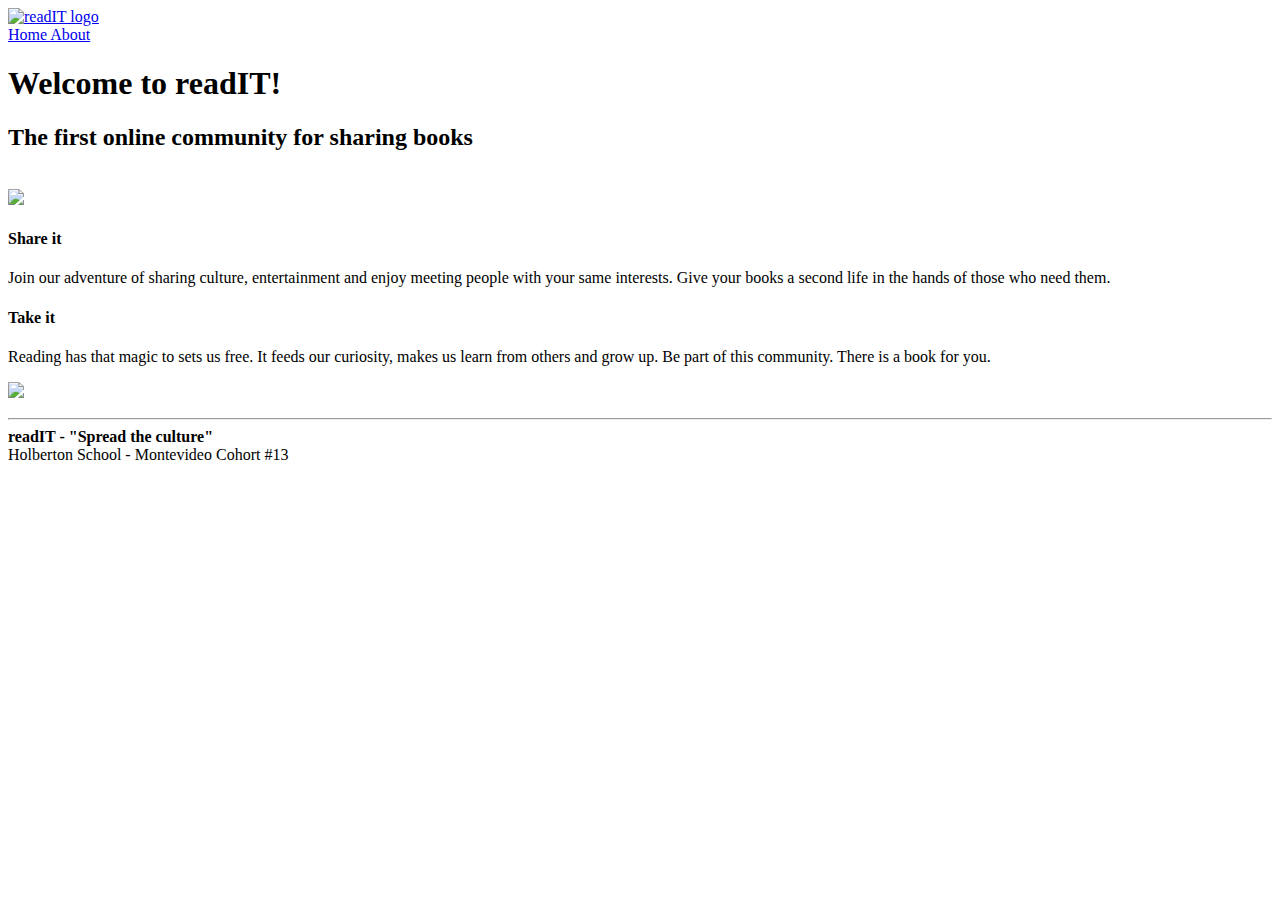
==== index.html @ 980e4483 "landing page fix" ====
<!DOCTYPE html>
<html>
  <head>
    <meta charset="utf-8">
    <meta http-equiv="X-UA-Compatible" content="IE=edge">
    <meta name="viewport" content="width=device-width, initial-scale=1">
    <link rel="icon" href="../static/images/favicon.png">
    <title>readIT - "spread the culture"</title>
    <link rel= "stylesheet" type= "text/css" href= "https://cdnjs.cloudflare.com/ajax/libs/bulma/0.9.2/css/bulma.css">
  </head>
  <body>
    <section class="hero is-link is-fullheight">
      <div class="hero-head">
        <nav class="navbar">
          <div class="container">
            <div class="navbar-brand">
              <a class="navbar-item" href="http://35.196.233.214">
                <img src="web/static/images/LogoSmallHeader.png" alt="readIT logo">
              </a>
            </div>

            <div id="navbarMenuHero" class="navbar-menu">
              <div class="navbar-end">
                <a id="1" href="http://35.196.233.214" class="navbar-item">
                    Home
                </a>
                </a>
                <a href="http://35.196.233.214/about" class="navbar-item">
                    About
                </a>
              </div>
            </div>
          </div>
        </nav>
      </div>
      <div class="hero-body">
        <div class="container">
            <div class="column has-text-centered">
                <h1 class="title">Welcome to readIT!</h1>
                <h2 class="subtitle">The first online community for sharing books</h2>
                </br>
              </div>
              <div class="column">
            </div>
            <div class="columns">
              <div class="column is-two-fifths">
                <img style="border-radius:2%" src="https://images.unsplash.com/photo-1525715843408-5c6ec44503b1?ixid=MnwxMjA3fDB8MHxwaG90by1wYWdlfHx8fGVufDB8fHx8&ixlib=rb-1.2.1&auto=format&fit=crop&w=500&q=80.png">
              </div>
              <div class="columns is-vcentered is-centered ml-2 mr-2">
                <div class="content is-medium">
                  <h4 class="title is-4">Share it</h4>
                  <p>
                Join our adventure of sharing culture, entertainment and enjoy meeting people with your same interests.
                Give your books a second life in the hands of those who need them.
                  </p>
                </div>
              </div>
            </div>
            <div class="column">
            </div>
            <div class="columns">
              <div class="columns is-vcentered is-centered ml-2 mr-2">
                <div class="content is-medium">
                  <h4 class="title is-4">Take it</h4>
                  <p>
                Reading has that magic to sets us free. It feeds our curiosity, makes us learn from others and grow up. Be part of this community.
                There is a book for you.
                  </p>
                </div>
              </div>
              <div class="column is-two-fifths">
                <img style="border-radius:2%" src="https://images.unsplash.com/photo-1513475382585-d06e58bcb0e0?ixid=MnwxMjA3fDB8MHxwaG90by1wYWdlfHx8fGVufDB8fHx8&ixlib=rb-1.2.1&auto=format&fit=crop&w=500&q=80.png">
              </div>
            </div>

        </div>
      </div>
      <footer class="hero-footer is-link">
        <div class="container">
          <div class="content has-text-right ">
            <p class="px-1">
              <hr>
              <strong>readIT - "Spread the culture"</strong><br>
              Holberton School - Montevideo Cohort #13
            </p>
            </br>
          </div>
        </div>
      </footer>
    </section>
  </body>
</html>
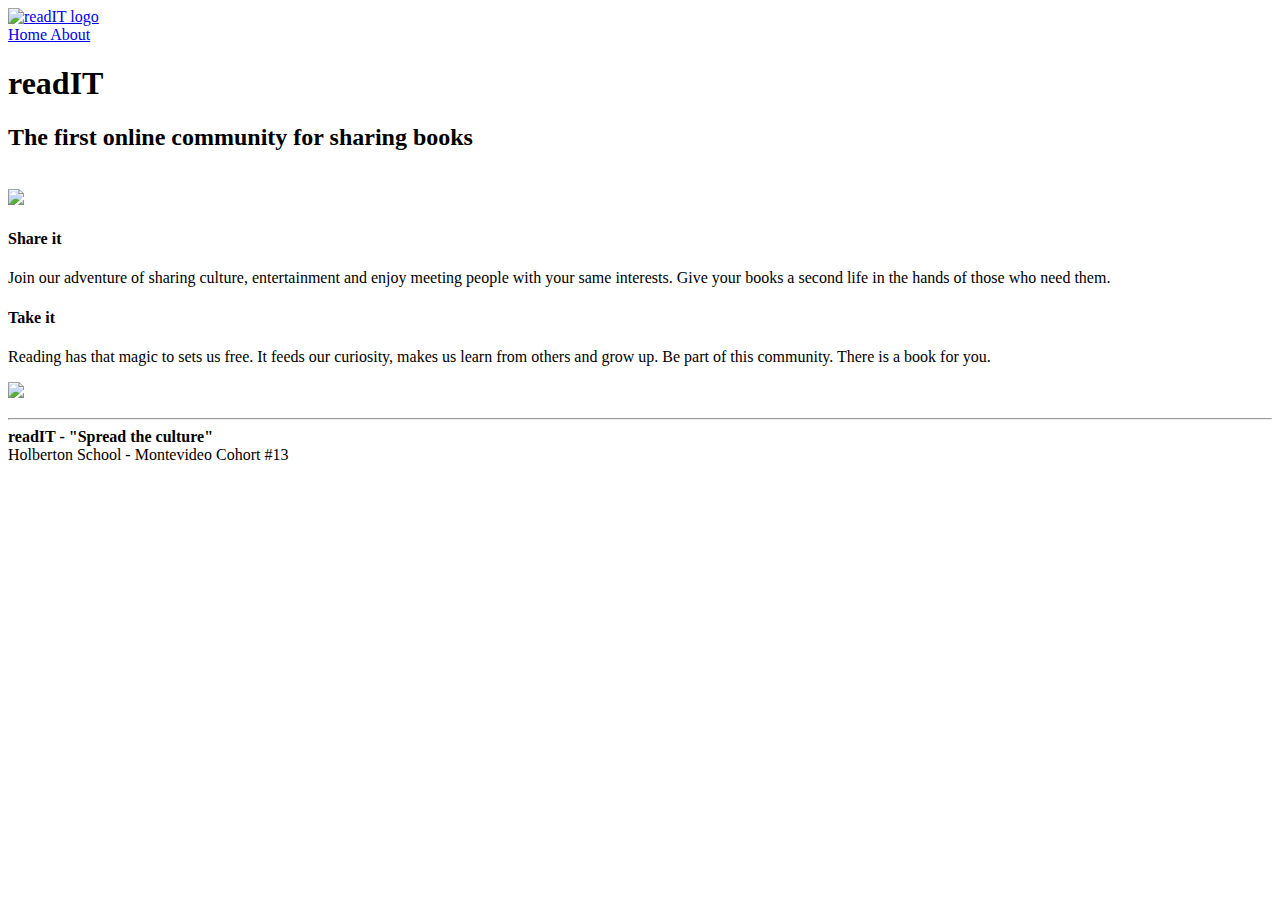
==== commit 15f5ea74: "landing page fix" ====
--- a/index.html
+++ b/index.html
@@ -4,7 +4,7 @@
     <meta charset="utf-8">
     <meta http-equiv="X-UA-Compatible" content="IE=edge">
     <meta name="viewport" content="width=device-width, initial-scale=1">
-    <link rel="icon" href="../static/images/favicon.png">
+    <link rel="icon" href="web/static/images/favicon.png">
     <title>readIT - "spread the culture"</title>
     <link rel= "stylesheet" type= "text/css" href= "https://cdnjs.cloudflare.com/ajax/libs/bulma/0.9.2/css/bulma.css">
   </head>
@@ -36,7 +36,7 @@
       <div class="hero-body">
         <div class="container">
             <div class="column has-text-centered">
-                <h1 class="title">Welcome to readIT!</h1>
+                <h1 class="title">readIT</h1>
                 <h2 class="subtitle">The first online community for sharing books</h2>
                 </br>
               </div>
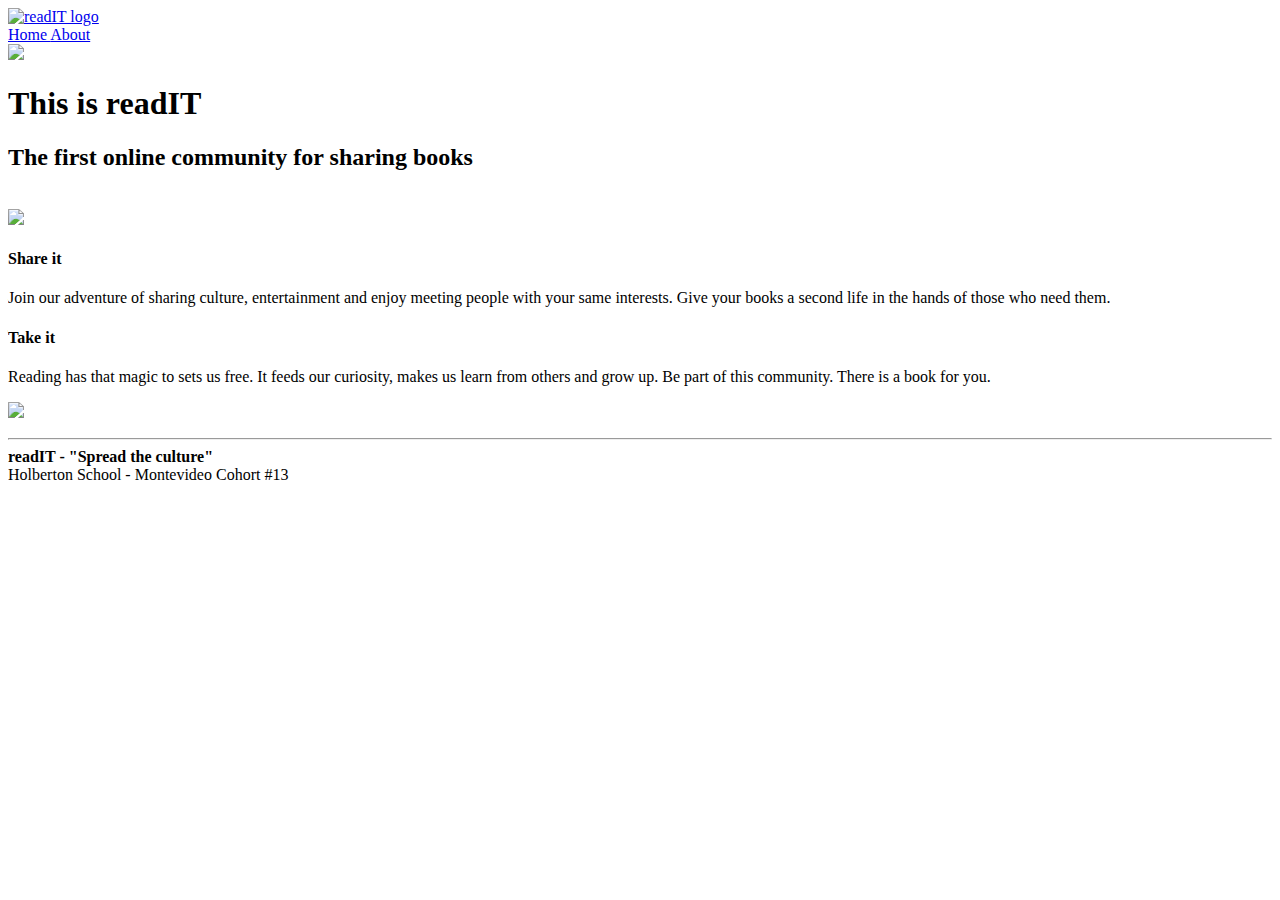
==== commit 76608ac4: "landing page fix" ====
--- a/index.html
+++ b/index.html
@@ -35,8 +35,9 @@
       </div>
       <div class="hero-body">
         <div class="container">
+            <img style="border-radius:2%" src="https://i.imgur.com/nNdilzd.jpg">
             <div class="column has-text-centered">
-                <h1 class="title">readIT</h1>
+                <h1 class="title">This is readIT</h1>
                 <h2 class="subtitle">The first online community for sharing books</h2>
                 </br>
               </div>
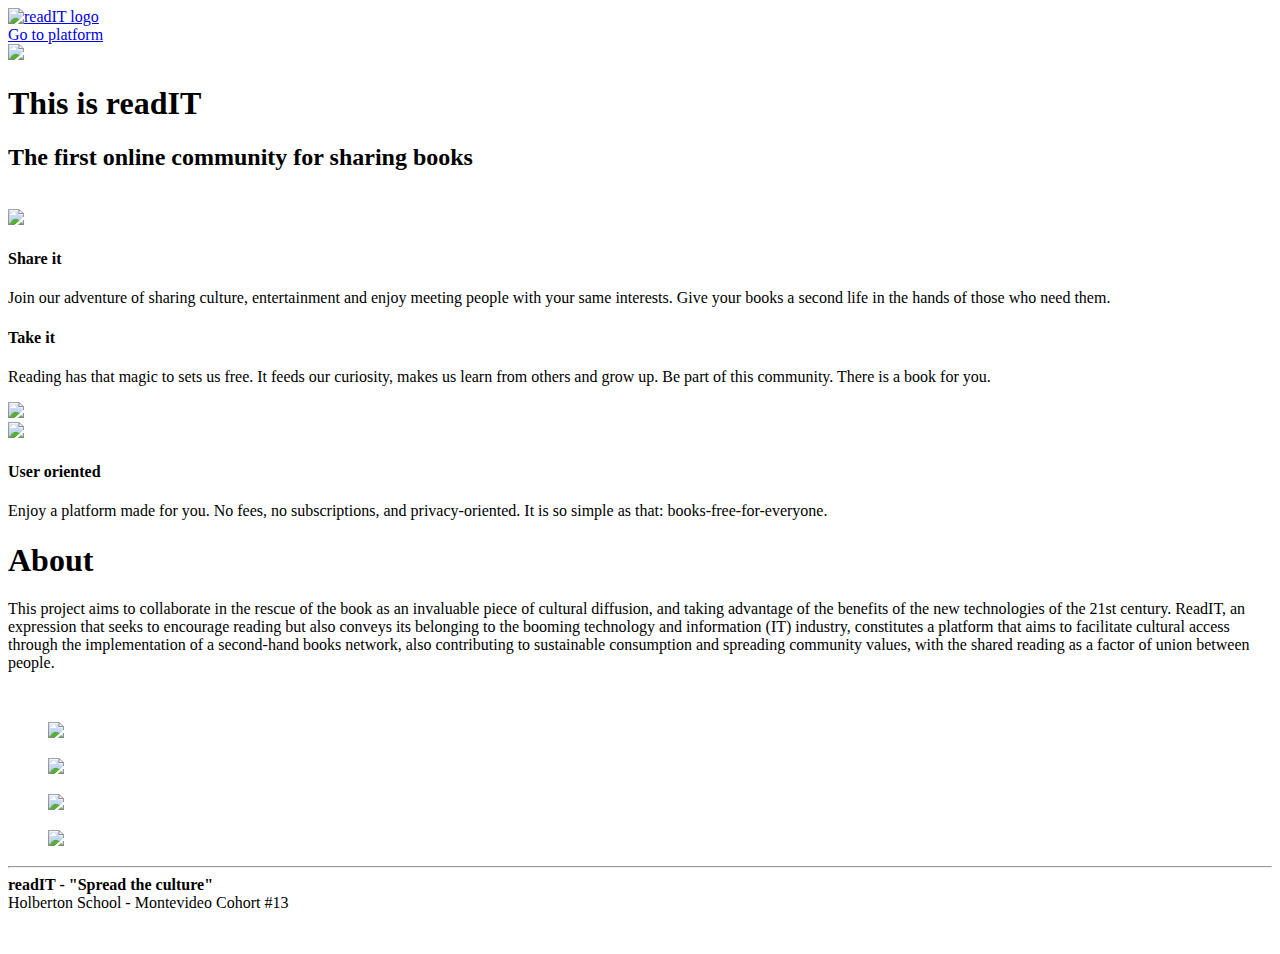
==== commit cf8eaed5: "landing page fix" ====
--- a/index.html
+++ b/index.html
@@ -22,11 +22,7 @@
             <div id="navbarMenuHero" class="navbar-menu">
               <div class="navbar-end">
                 <a id="1" href="http://35.196.233.214" class="navbar-item">
-                    Home
-                </a>
-                </a>
-                <a href="http://35.196.233.214/about" class="navbar-item">
-                    About
+                    Go to platform
                 </a>
               </div>
             </div>
@@ -40,8 +36,8 @@
                 <h1 class="title">This is readIT</h1>
                 <h2 class="subtitle">The first online community for sharing books</h2>
                 </br>
-              </div>
-              <div class="column">
+            </div>
+            <div class="column">
             </div>
             <div class="columns">
               <div class="column is-two-fifths">
@@ -73,7 +69,53 @@
                 <img style="border-radius:2%" src="https://images.unsplash.com/photo-1513475382585-d06e58bcb0e0?ixid=MnwxMjA3fDB8MHxwaG90by1wYWdlfHx8fGVufDB8fHx8&ixlib=rb-1.2.1&auto=format&fit=crop&w=500&q=80.png">
               </div>
             </div>
-
+            <div class="column">
+            </div>
+            <div class="columns">
+                <div class="column is-two-fifths">
+                  <img style="border-radius:2%" src="https://images.unsplash.com/photo-1523240795612-9a054b0db644?ixid=MnwxMjA3fDB8MHxwaG90by1wYWdlfHx8fGVufDB8fHx8&ixlib=rb-1.2.1&auto=format&fit=crop&w=500&q=80">
+                </div>
+                <div class="columns is-vcentered is-centered ml-2 mr-2">
+                  <div class="content is-medium">
+                    <h4 class="title is-4">User oriented</h4>
+                    <p>
+                  Enjoy a platform made for you. No fees, no subscriptions, and privacy-oriented. It is so simple as that: books-free-for-everyone.
+                    </p>
+                  </div>
+                </div>
+            </div>
+            <div class="column">
+            </div>
+            <div class="column has-text-centered">
+                <h1 class="title">About</h1>
+                <p>
+                    This project aims to collaborate in the rescue of the book as an invaluable piece of cultural diffusion, and taking advantage of the benefits of the new technologies of the 21st century.
+ReadIT, an expression that seeks to encourage reading but also conveys its belonging to the booming technology and information (IT) industry, constitutes a platform that aims to facilitate cultural access through the implementation of a second-hand books network, also contributing to sustainable consumption and spreading community values, with the shared reading as a factor of union between people.
+                </p>
+                </br>
+            <div class="columns is-multiline is-centered">
+                    <div class="column is-one-quarter">
+                    <figure class="image is-96x96">
+                    <img class="is-rounded" src="../static/images/lucianaProfile.png">
+                    </figure>
+                    </div>
+                    <div class="column is-one-quarter">
+                    <figure class="image is-96x96">
+                    <img class="is-rounded" src="web/static/images/nicolasProfile.png">
+                    </figure>
+                    </div>
+                    <div class="column is-one-quarter">
+                    <figure class="image is-96x96">
+                    <img class="is-rounded" src="web/static/images/robertoProfile.png">
+                    </figure>
+                    </div>
+                    <div class="column is-one-quarter">
+                    <figure class="image is-96x96">
+                    <img class="is-rounded" src="web/static/images/sebastianProfile.png">
+                    </figure>
+                    </div>
+                </div>
+            </div>
         </div>
       </div>
       <footer class="hero-footer is-link">
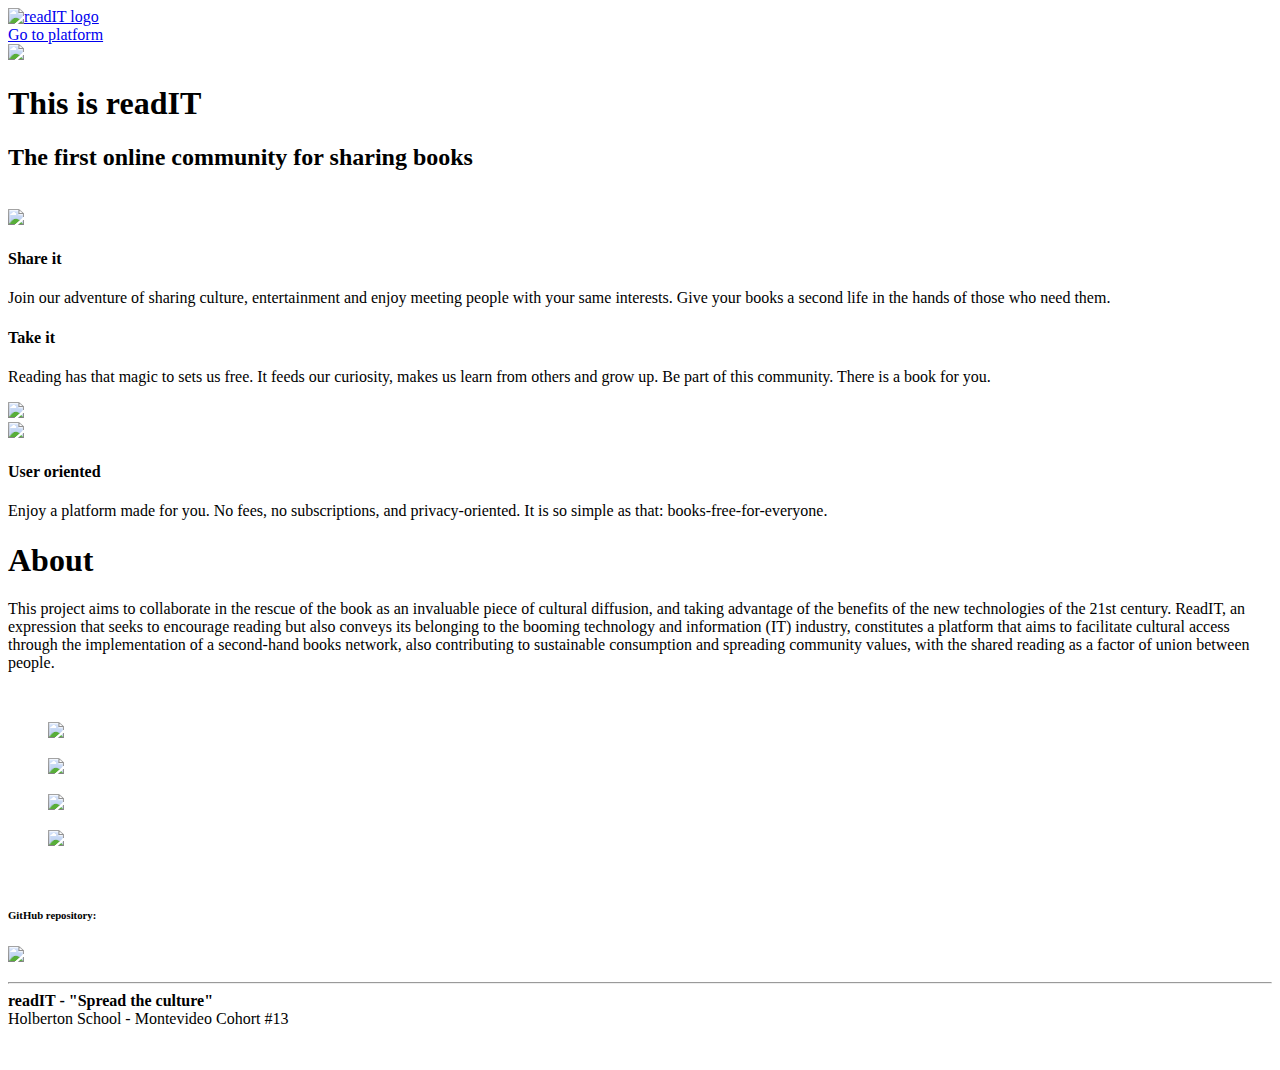
==== commit 9471e576: "landing page fix" ====
--- a/index.html
+++ b/index.html
@@ -93,31 +93,38 @@
 ReadIT, an expression that seeks to encourage reading but also conveys its belonging to the booming technology and information (IT) industry, constitutes a platform that aims to facilitate cultural access through the implementation of a second-hand books network, also contributing to sustainable consumption and spreading community values, with the shared reading as a factor of union between people.
                 </p>
                 </br>
-            <div class="columns is-multiline is-centered">
-                    <div class="column is-one-quarter">
-                    <figure class="image is-96x96">
-                    <img class="is-rounded" src="../static/images/lucianaProfile.png">
+            </div>
+            <div class="columns">
+                    <div class="column">
+                    </div>
+                    <div class="column has-text-centered">
+                    <figure class="image is-96x96 is-inline-block">
+                        <a href="https://github.com/luciana-sarachu"><img class="is-rounded" src="../static/images/lucianaProfile.png"></a>
                     </figure>
                     </div>
-                    <div class="column is-one-quarter">
-                    <figure class="image is-96x96">
-                    <img class="is-rounded" src="web/static/images/nicolasProfile.png">
+                    <div class="column has-text-centered">
+                    <figure class="image is-96x96 is-inline-block">
+                        <a href="https://github.com/nicolasportela"><img class="is-rounded" src="web/static/images/nicolasProfile.png"></a>
                     </figure>
                     </div>
-                    <div class="column is-one-quarter">
-                    <figure class="image is-96x96">
-                    <img class="is-rounded" src="web/static/images/robertoProfile.png">
+                    <div class="column has-text-centered">
+                    <figure class="image is-96x96 is-inline-block">
+                        <a href="https://github.com/ribeiro-uy"><img class="is-rounded" src="web/static/images/robertoProfile.png"></a>
                     </figure>
                     </div>
-                    <div class="column is-one-quarter">
-                    <figure class="image is-96x96">
-                    <img class="is-rounded" src="web/static/images/sebastianProfile.png">
+                    <div class="column has-text-centered">
+                    <figure class="image is-96x96 is-inline-block">
+                        <a href="https://github.com/sebastian-olmos"><img class="is-rounded" src="web/static/images/sebastianProfile.png"></a>
                     </figure>
                     </div>
-                </div>
+                    <div class="column">
+                    </div>
             </div>
-        </div>
-      </div>
+        </br>
+            <div class="column has-text-centered">
+                <h6 class="title is-6">GitHub repository:</h6>
+            <img style="border-radius:2%" src="https://encrypted-tbn0.gstatic.com/images?q=tbn:ANd9GcQrF9BiTubclMS2dy0kn2wf1ufdnLFgeGJlSLB6MuSmyD6gEBJgeq9h7V-mwR_y_x_uRw&usqp=CAU">
+            </div>
       <footer class="hero-footer is-link">
         <div class="container">
           <div class="content has-text-right ">
